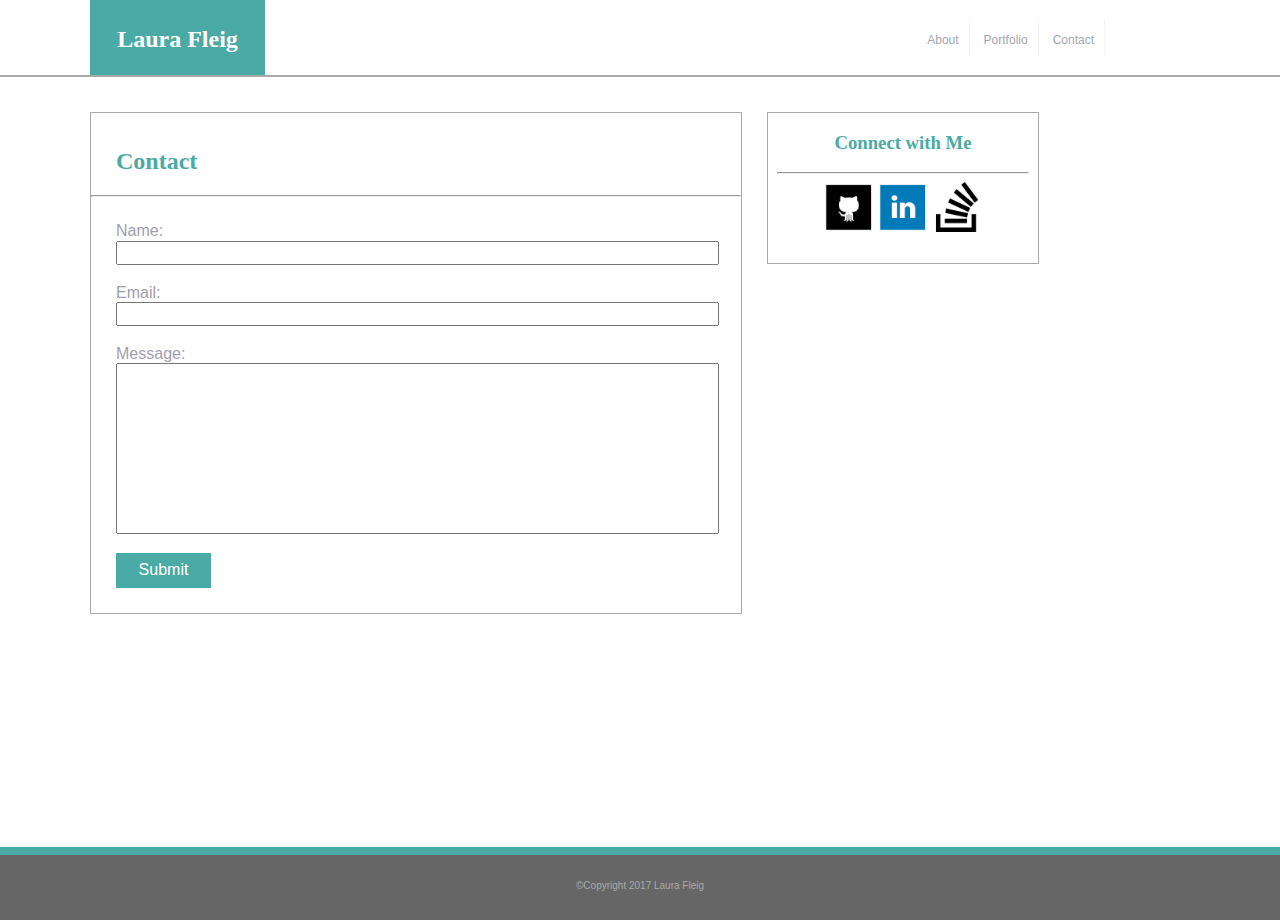
==== contact.html @ 7fd92cc5 "uploading project" ====
<!DOCtype html>
<html>
<head>
	<link rel="stylesheet" href="./assets/css/style.css">
	<link rel="stylesheet" href="./assets/css/normalize.css">
</head>

<body>
	<header>
		<h1>Laura Fleig</h1>
	</header>

	<div class="links">
		<ul>
  			<li><a href="http://ucsd.bootcampcontent.com/UCSD-Coding-Bootcamp/UCSD201710FSF4-Class-Repository-FSF/blob/master/Week%201/Homework/recommended-homework-assignment.md" target="_blank">About</a></li>
  			<li><a href="http://ucsd.bootcampcontent.com/UCSD-Coding-Bootcamp/UCSD201710FSF4-Class-Repository-FSF/blob/master/Week%201/Homework/recommended-homework-assignment.md" target="_blank">Portfolio</a></li>
  			<li><a href=="http://ucsd.bootcampcontent.com/UCSD-Coding-Bootcamp/UCSD201710FSF4-Class-Repository-FSF/blob/master/Week%201/Homework/recommended-homework-assignment.md" target="_blank">Contact</a></li>
 		</ul>
	</div>

	<div class="content">
    	

		<div class="contact-box">
			<h2>Contact</h2>

			<hr>

			<div class="form">
				<form>
					Name: <br>
					<input type="text" id="form-name" name="name">
					<br><br>
					Email: <br>
					<input type="text" id="form-email" name="email">
					<br><br>
					Message: <br>
					<input type="text" id="form-message" name="message">
					<br><br>
					<button class="submit-button">Submit</button>
				</form>
			</div>

		
		</div>

		<div class="aside">
			<h3>Connect with Me</h3>

			<hr class="second-hr">


			<a href="https://github.com/lauramfleig" target="_blank"><img id="github-logo" src="./assets/images/github_icon.png"></a>
			<a href="https://www.linkedin.com/in/laura-fleig-616822149/" target="_blank"><img id="linkedin-logo" src="./assets/images/linkedin_logo.png"></a>
			<a href="https://stackexchange.com/users/11876241/laura-fleig" target="_blank"><img id="stack-logo" src="./assets/images/stack_logo.png"></a>
		</div>
	</div>


<footer>
   <p class="footer-text">
   		&copy;Copyright 2017 Laura Fleig
   </p>
</footer>





</body>
</html>
---- assets/css/style.css ----
header {
	background-color: #4aaaa5;
	color: #ffffff;
	width: 175px;
	height: 65px;
	margin-left: 90px;
	font-size: 12px;
	text-align: center;
	padding-top: 10px;
	font-family: "Georgia", Times, Times New Roman, serif;
	float: left;
}

h2 {
	font-family:"Georgia", Times, Times New Roman, serif;
	padding-top: 15px;
	margin-left: 25px;
	color: #4aaaa5;
}

h3 {
	font-family: "Georgia", Times, Times New Roman, serif;
	color: #4aaaa5;
	padding-top: 0px;

}

ul {
    list-style-type: none;
    margin: 0;
    padding: 0;
    color: #a1a6af;
}

li {
    display: inline;
    border-right: 1px solid;
    border-right-color: #f4f4f4;
    padding: 10px;
}

a {
	color: #a1a6af;
	text-decoration: none;
	font-family: "Arial", "Helvetica Neue", Helvetica, sans-serif;
	font-size: 12px;

}


.first-hr {
	width: 600px;
	color: #a9a9a9;
}

.second-hr {
	width: 250px;
	color: #a9a9a9;
}

p { 
	margin-left: 25px;
	margin-right: 25px;
	color: #777777;
	font-family: "Arial", "Helvetica Neue", Helvetica, sans-serif;
	
}


#github-logo, #linkedin-logo, #stack-logo
{
	width: 50px;
	height: 50px;
}

.links {
	float: right;
	margin-top: 30px;
	margin-right: 175px;
	

}


#bio-pic {
	width: 200px;
	margin-left: 25px;
	margin-right: 25px;
	float: left;
}




.content {
	display: flex;
	flex-wrap: wrap;
	clear: both;
	background-image: url("/Users/laurafleig/basic-portfolio/assets/images/background.png");
	border-top-style: solid;
	border-top-color: #a9a9a9;
	border-top-width: 2px;
	min-height: calc(100vh - 130px);

}

.left-box {
	background-color: #FFFFFF;
	width: 650px;
	height: 370px;
	margin-left: 90px;
	margin-top: 35px;
	margin-bottom: 35px;
	border-style: solid;
	border-color: #a9a9a9;
	border-width: 1px;
}

.contact-box {
	background-color: #FFFFFF;
	width: 650px;
	height: 500px;
	margin-left: 90px;
	margin-top: 35px;
	margin-bottom: 35px;
	border-style: solid;
	border-color: #a9a9a9;
	border-width: 1px;

}

.portfolio-box {
	background-color: #FFFFFF;
	width: 550px;
	height: 650px;
	margin-left: 90px;
	margin-top: 35px;
	margin-bottom: 35px;
	border-style: solid;
	border-color: #a9a9a9;
	border-width: 1px;

}

.form {
	margin-left: 25px;
	color: #9f9eae;
	font-family: "Arial", "Helvetica Neue", Helvetica, sans-serif;
	margin-top: 25px;
}

#form-name, #form-email, #form-message {
	width: 595px;
}

#form-message {
	height: 165px;
	vertical-align: text-top;

}

.submit-button {
	background-color: #4aaaa5;
	border: none;
	width: 95px;
	height: 35px;
	color: #FFFFFF;
	font-weight: normal;
}

.hr3 {
	width: 500px;

}

.box-flex {
	display: flex;
	flex-wrap: wrap;
	margin-left: 38px;
	margin-right: 30px;
	margin-top: 20px;
	margin-bottom: 20px;
}

#box-1, #box-2, #box-3, #box-4, #box-5 {
	width: 215px;
	height: 150px;
	background-color: black;
	margin: 10px;
}

#box-1 {
	background-image: url("https://placeimg.com/215/150/tech");
}

#box-2 {
	background-image: url("https://placeimg.com/215/150/arch");
}

#box-3 {
	background-image: url("https://placeimg.com/215/150/animals");
}

#box-4 {
	background-image: url(https://placeimg.com/215/150/nature);
}

#box-5 {
	background-image: url("https://placeimg.com/215/150/any");
}

.banner {
	background-color: #4aaaa5;
	text-align: center;
	width: 215px;
	height: 40px;
	margin-top: 100px;
	color: #ffffff;
	font-weight: lighter;
	line-height: 40px
}

.aside {
	background-color: #FFFFFF;
	width: 270px;
	height: 150px;
	float: right;
	margin-top: 35px;
	margin-left: 25px;
	text-align: center;
	border-style: solid;
	border-color: #a9a9a9;
	border-width: 1px;

}

footer {
	border-top-style: solid;
	border-top-width: 8px;
	border-top-color: #4aaaa5;
	background-color: #666666;
	height: 65px;
	text-align: center;
}

.footer-text {
	color: #a9a9a9;
	margin-top: 0px;
	font-size:10px;
	padding: 25px;
}
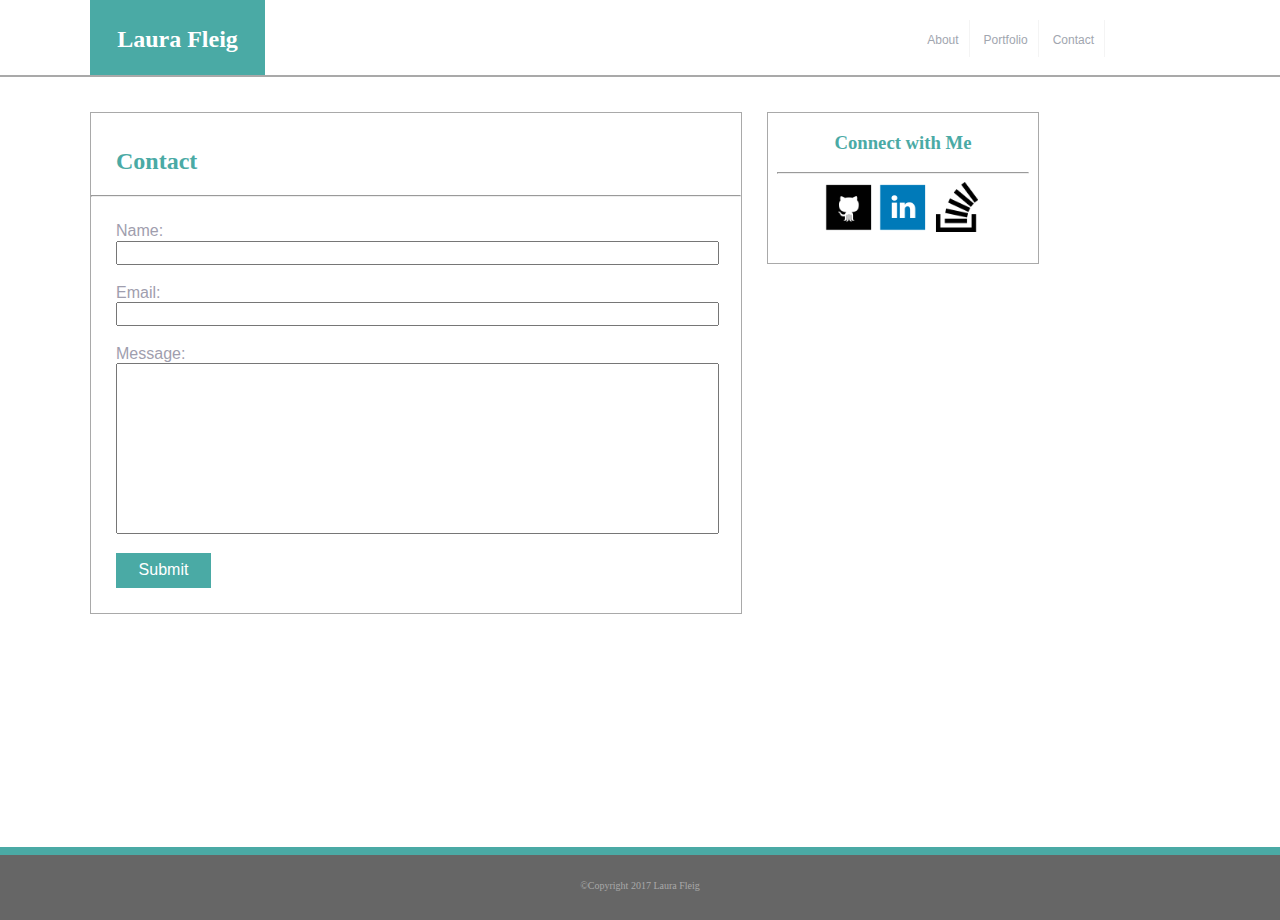
==== commit b77c1081: "made file changes" ====
--- a/contact.html
+++ b/contact.html
@@ -6,17 +6,18 @@
 </head>
 
 <body>
-	<header>
+
+	<header class="header-1">
 		<h1>Laura Fleig</h1>
 	</header>
 
-	<div class="links">
-		<ul>
-  			<li><a href="http://ucsd.bootcampcontent.com/UCSD-Coding-Bootcamp/UCSD201710FSF4-Class-Repository-FSF/blob/master/Week%201/Homework/recommended-homework-assignment.md" target="_blank">About</a></li>
-  			<li><a href="http://ucsd.bootcampcontent.com/UCSD-Coding-Bootcamp/UCSD201710FSF4-Class-Repository-FSF/blob/master/Week%201/Homework/recommended-homework-assignment.md" target="_blank">Portfolio</a></li>
-  			<li><a href=="http://ucsd.bootcampcontent.com/UCSD-Coding-Bootcamp/UCSD201710FSF4-Class-Repository-FSF/blob/master/Week%201/Homework/recommended-homework-assignment.md" target="_blank">Contact</a></li>
- 		</ul>
-	</div>
+<div class="links">
+	<ul class="ul-1">
+  		<li class="pic-links"><a href="http://ucsd.bootcampcontent.com/UCSD-Coding-Bootcamp/UCSD201710FSF4-Class-Repository-FSF/blob/master/Week%201/Homework/recommended-homework-assignment.md" target="_blank">About</a></li>
+  		<li class="pic-links"><a href="http://ucsd.bootcampcontent.com/UCSD-Coding-Bootcamp/UCSD201710FSF4-Class-Repository-FSF/blob/master/Week%201/Homework/recommended-homework-assignment.md" target="_blank">Portfolio</a></li>
+  		<li class="pic-links"><a href=="http://ucsd.bootcampcontent.com/UCSD-Coding-Bootcamp/UCSD201710FSF4-Class-Repository-FSF/blob/master/Week%201/Homework/recommended-homework-assignment.md" target="_blank">Contact</a></li>
+ 	</ul>
+</div>
 
 	<div class="content">
     	
--- a/assets/css/style.css
+++ b/assets/css/style.css
@@ -1,4 +1,4 @@
-header {
+.header-1 {
 	background-color: #4aaaa5;
 	color: #ffffff;
 	width: 175px;
@@ -25,14 +25,14 @@
 
 }
 
-ul {
+.ul-1 {
     list-style-type: none;
     margin: 0;
     padding: 0;
     color: #a1a6af;
 }
 
-li {
+.pic-links {
     display: inline;
     border-right: 1px solid;
     border-right-color: #f4f4f4;
@@ -58,7 +58,7 @@
 	color: #a9a9a9;
 }
 
-p { 
+.bio-paragraph { 
 	margin-left: 25px;
 	margin-right: 25px;
 	color: #777777;
@@ -142,6 +142,7 @@
 
 }
 
+
 .form {
 	margin-left: 25px;
 	color: #9f9eae;
@@ -153,10 +154,9 @@
 	width: 595px;
 }
 
+/*Need assistance getting cursor to top of message box*/
 #form-message {
 	height: 165px;
-	vertical-align: text-top;
-
 }
 
 .submit-button {
@@ -168,7 +168,7 @@
 	font-weight: normal;
 }
 
-.hr3 {
+.third-hr {
 	width: 500px;
 
 }
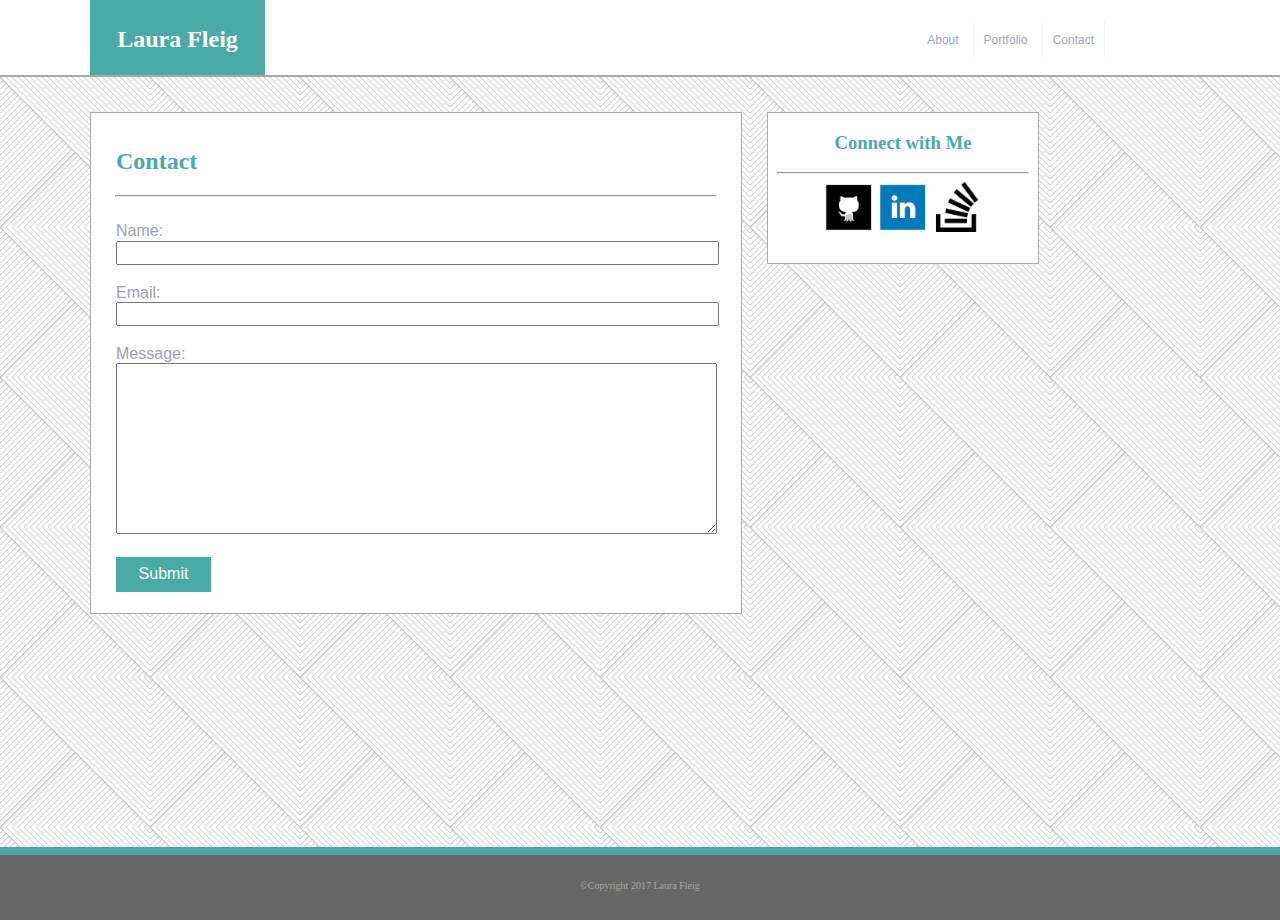
==== commit 78189af9: "final revisions" ====
--- a/contact.html
+++ b/contact.html
@@ -13,9 +13,15 @@
 
 <div class="links">
 	<ul class="ul-1">
-  		<li class="pic-links"><a href="http://ucsd.bootcampcontent.com/UCSD-Coding-Bootcamp/UCSD201710FSF4-Class-Repository-FSF/blob/master/Week%201/Homework/recommended-homework-assignment.md" target="_blank">About</a></li>
-  		<li class="pic-links"><a href="http://ucsd.bootcampcontent.com/UCSD-Coding-Bootcamp/UCSD201710FSF4-Class-Repository-FSF/blob/master/Week%201/Homework/recommended-homework-assignment.md" target="_blank">Portfolio</a></li>
-  		<li class="pic-links"><a href=="http://ucsd.bootcampcontent.com/UCSD-Coding-Bootcamp/UCSD201710FSF4-Class-Repository-FSF/blob/master/Week%201/Homework/recommended-homework-assignment.md" target="_blank">Contact</a></li>
+  		<li class="pic-links">
+  			<a href="index.html" target="_blank">About</a>
+  		</li>
+  		<li class="pic-links">
+  			<a href="portfolio.html" target="_blank">Portfolio</a>
+  		</li>
+  		<li class="pic-links">
+  			<a href="contact.html" target="_blank">Contact</a>
+  		</li>
  	</ul>
 </div>
 
@@ -25,7 +31,7 @@
 		<div class="contact-box">
 			<h2>Contact</h2>
 
-			<hr>
+			<hr class="first-hr">
 
 			<div class="form">
 				<form>
@@ -36,7 +42,7 @@
 					<input type="text" id="form-email" name="email">
 					<br><br>
 					Message: <br>
-					<input type="text" id="form-message" name="message">
+					<textarea id="form-message" name="message"> </textarea>
 					<br><br>
 					<button class="submit-button">Submit</button>
 				</form>
--- a/assets/css/style.css
+++ b/assets/css/style.css
@@ -96,7 +96,7 @@
 	display: flex;
 	flex-wrap: wrap;
 	clear: both;
-	background-image: url("/Users/laurafleig/basic-portfolio/assets/images/background.png");
+	background-image: url("../images/background.png");
 	border-top-style: solid;
 	border-top-color: #a9a9a9;
 	border-top-width: 2px;
@@ -157,6 +157,7 @@
 /*Need assistance getting cursor to top of message box*/
 #form-message {
 	height: 165px;
+
 }
 
 .submit-button {
